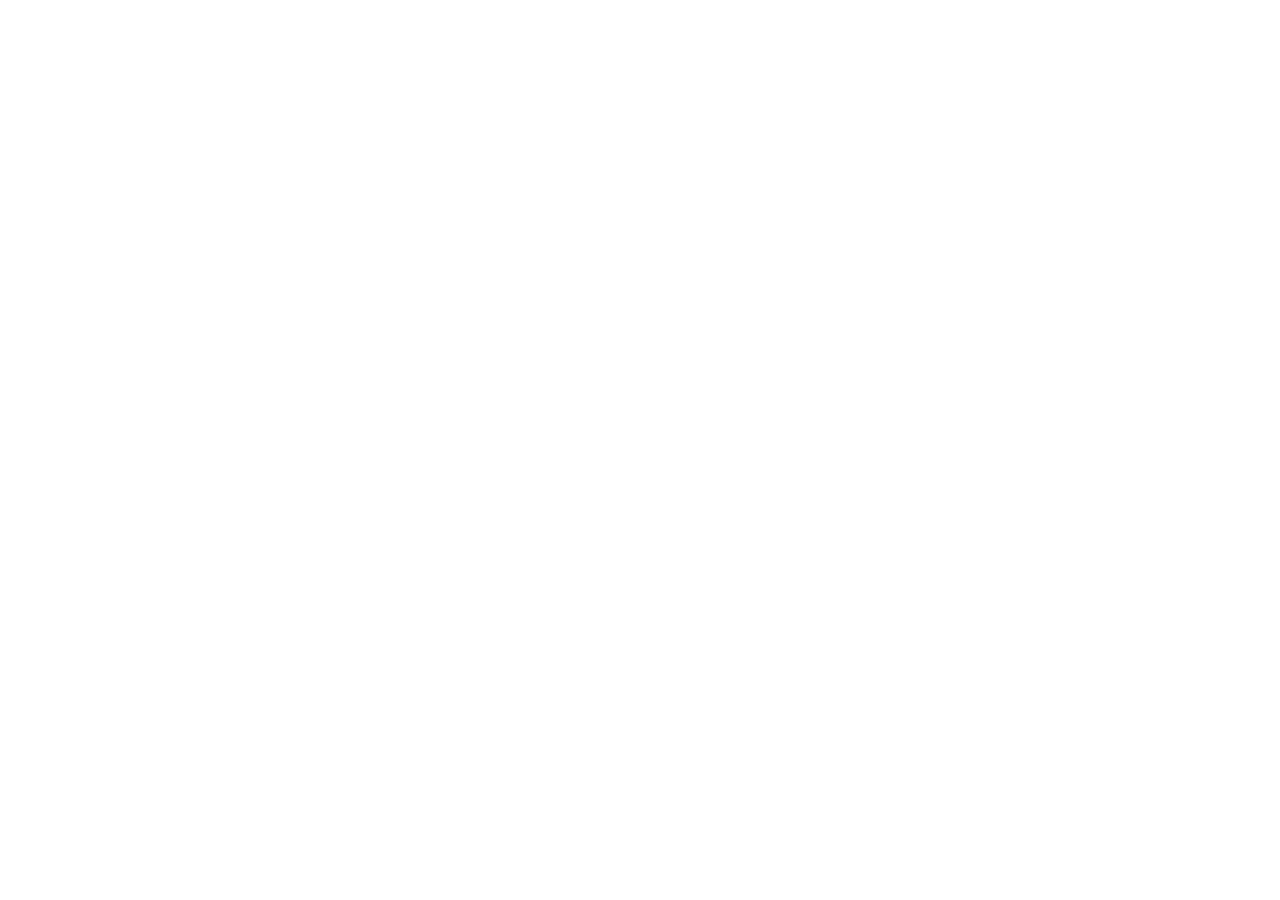
==== index.html @ 0353644b "Add files via upload" ====
<!DOCTYPE html>
<html lang="es">
<head>
    <meta charset="UTF-8">
    <meta name="viewport" content="width=device-width, initial-scale=1.0">
    <title>Seguridad Pro - Panel de Control</title>
    <link rel="stylesheet" href="estilos_nuevos/estilos.css">
    <link rel="stylesheet" href="https://cdnjs.cloudflare.com/ajax/libs/font-awesome/6.0.0/css/all.min.css">
    
    <script src="https://cdn.jsdelivr.net/npm/@supabase/supabase-js@2"></script>

    <style>
        /* Ocultamos la página por defecto para evitar que se vea sin permiso */
        body { visibility: hidden; opacity: 0; transition: opacity 0.5s; }
    </style>
</head>
<body id="cuerpo-pagina">

    <div class="contenedor-dashboard">
        <header>
            <i class="fas fa-shield-halved" style="font-size: 3rem; color: #0f172a; margin-bottom: 10px;"></i>
            <h1>SEGURIDAD PRO</h1>
            <p id="saludo-usuario" class="subtitulo">Verificando sesión...</p>
        </header>

        <div class="menu-grid">
            <a href="registro.html" class="tarjeta-menu">
                <div class="icono-circulo">
                    <i class="fas fa-user-plus"></i>
                </div>
                <h3>Registrar Aspirante</h3>
                <p>Formulario para postulación de nuevos guardias.</p>
                <span class="btn-entrar">Ir al registro <i class="fas fa-arrow-right"></i></span>
            </a>

            <a href="lista_aspirantes.html" class="tarjeta-menu">
                <div class="icono-circulo">
                    <i class="fas fa-clipboard-check"></i>
                </div>
                <h3>Ver Aspirantes</h3>
                <p>Consultar quiénes son aptos para contratación.</p>
                <span class="btn-entrar">Ver base de datos <i class="fas fa-arrow-right"></i></span>
            </a>

            <a href="agentes_activos.html" class="tarjeta-menu">
                <div class="icono-circulo">
                    <i class="fas fa-users"></i>
                </div>
                <h3>Agentes Activos</h3>
                <p>Gestión de personal contratado y turnos.</p>
                <span class="btn-entrar">Ver disponibilidad <i class="fas fa-arrow-right"></i></span>
            </a>

            <a href="paquetes.html" class="tarjeta-menu">
                <div class="icono-circulo">
                    <i class="fas fa-box-open"></i>
                </div>
                <h3>Paquetes y Tarifas</h3>
                <p>Planes estandarizados por horas y personal.</p>
                <span class="btn-entrar">Ver planes <i class="fas fa-arrow-right"></i></span>
            </a>
        </div>

        <div style="text-align: center; margin-top: 30px;">
            <button onclick="cerrarSesion()" class="btn-principal" style="background-color: #64748b; padding: 10px 20px; font-size: 0.9rem; max-width: 200px; margin: 0 auto;">
                <i class="fas fa-sign-out-alt"></i> Cerrar Sesión
            </button>
        </div>

        <footer>
            <p>&copy; 2026 Seguridad Pro - Gestión Interna</p>
        </footer>
    </div>

    <script>
        // Configuración única para el index
        const supabaseUrl = 'https://ydziovjsqimzyhgpvzwo.supabase.co'; 
        const supabaseKey = 'sb_publishable_evZRp02eu_NZB-JKD4xZFA_ecOYHMz3';
        
        // Usamos una variable global en window para evitar conflictos con otros JS
        window.supabaseInstancia = supabase.createClient(supabaseUrl, supabaseKey);

        async function protegerRuta() {
            try {
                const { data: { session }, error } = await window.supabaseInstancia.auth.getSession();

                if (error || !session) {
                    console.log("Acceso denegado, redirigiendo...");
                    window.location.replace('login.html');
                } else {
                    console.log("Sesión activa:", session.user.email);
                    // HACEMOS VISIBLE LA PÁGINA
                    document.body.style.visibility = 'visible';
                    document.body.style.opacity = '1';
                    
                    const saludo = document.getElementById('saludo-usuario');
                    if (saludo) saludo.innerText = `Sesión: ${session.user.email}`;
                }
            } catch (err) {
                window.location.replace('login.html');
            }
        }

        async function cerrarSesion() {
            await window.supabaseInstancia.auth.signOut();
            window.location.replace('login.html');
        }

        // Ejecutar protección inmediatamente
        protegerRuta();
    </script>
</body>
</html>
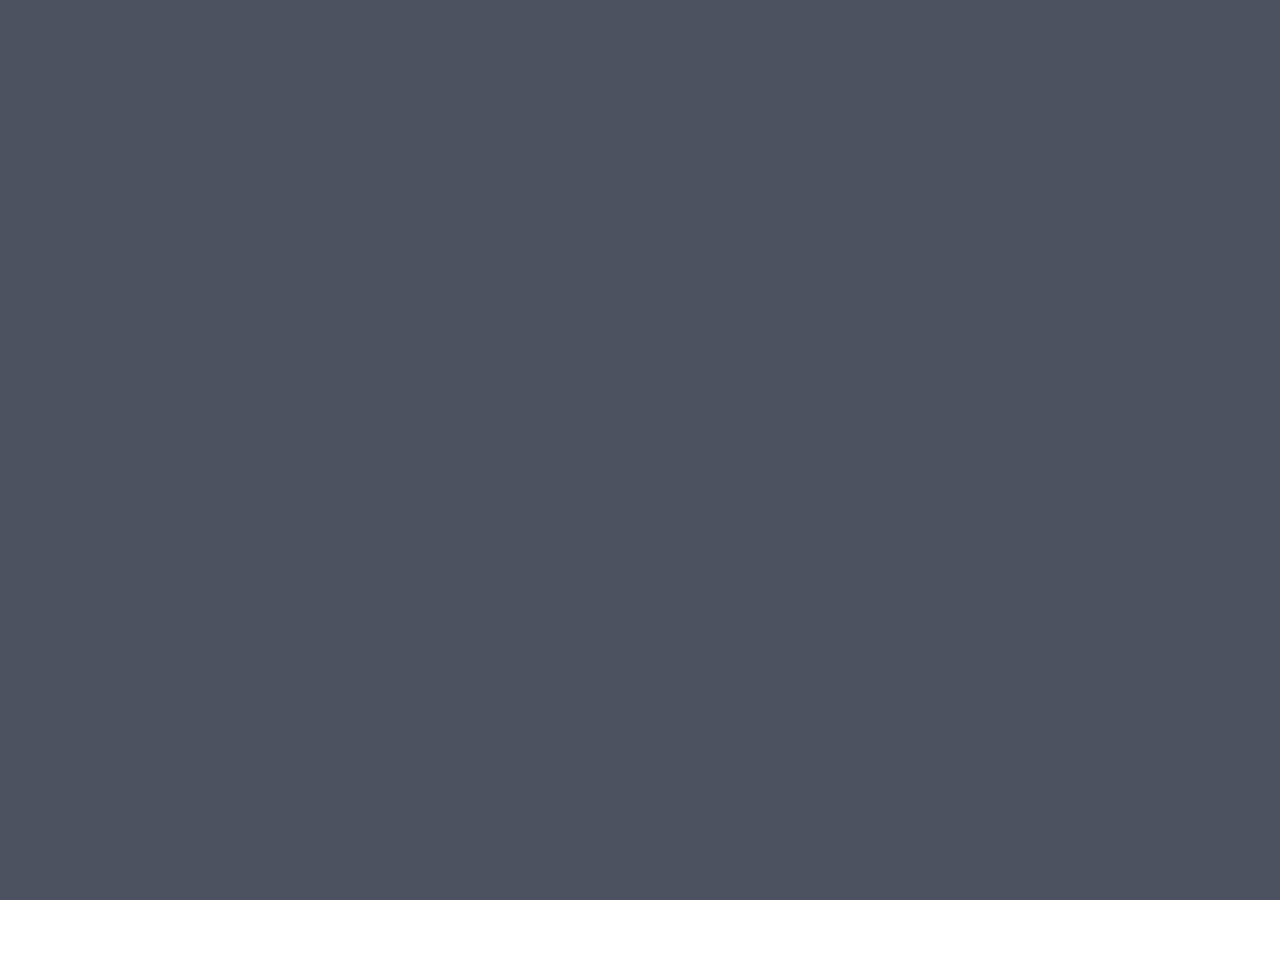
==== commit f46f33b3: "Fix HTML encoding issues in index.html" ====
--- a/index.html
+++ b/index.html
@@ -8,7 +8,6 @@
     <link rel="stylesheet" href="https://cdnjs.cloudflare.com/ajax/libs/font-awesome/6.0.0/css/all.min.css">
     
     <script src="https://cdn.jsdelivr.net/npm/@supabase/supabase-js@2"></script>
-
     <style>
         /* Ocultamos la página por defecto para evitar que se vea sin permiso */
         body { visibility: hidden; opacity: 0; transition: opacity 0.5s; }
@@ -105,9 +104,10 @@
             await window.supabaseInstancia.auth.signOut();
             window.location.replace('login.html');
         }
+        
 
         // Ejecutar protección inmediatamente
         protegerRuta();
     </script>
 </body>
-</html>+</html>
--- a/estilos_nuevos/estilos.css
+++ b/estilos_nuevos/estilos.css
@@ -0,0 +1,282 @@
+/* =========================================
+   PALETA DE COLORES (Amarillo y Azul)
+   ========================================= */
+:root {
+    --azul-oscuro: #0f172a;
+    --azul-acento: #1e293b;
+    --dorado-seguridad: #fbbf24;
+    --amarillo-fondo: #fef08a; 
+    --azul-lista: #1e3a8a;    
+    --blanco: #ffffff;
+    --exito: #10b981;
+    --error: #ef4444;
+    --borde: #e2e8f0;
+    --sombra: rgba(15, 23, 42, 0.1);
+}
+
+/* =========================================
+   ESTILOS BASE (ACTUALIZADO CON IMAGEN)
+   ========================================= */
+body {
+    margin: 0;
+    font-family: 'Inter', -apple-system, sans-serif;
+    
+    /* Configuración del fondo con imagen y capa oscura */
+    background: linear-gradient(rgba(15, 23, 42, 0.75), rgba(15, 23, 42, 0.75)), 
+                url('https://ydziovjsqimzyhgpvzwo.supabase.co/storage/v1/object/public/asssets/protecbol_imagen.png'); 
+    
+    background-size: cover;
+    background-position: center;
+    background-attachment: fixed;
+    background-repeat: no-repeat;
+    
+    display: flex;
+    justify-content: center;
+    align-items: center;
+    min-height: 100vh;
+    color: var(--azul-oscuro);
+}
+
+/* =========================================
+   CONTENEDOR DE REGISTRO
+   ========================================= */
+.contenedor {
+    background: var(--blanco);
+    width: 95%;
+    max-width: 450px;
+    padding: 40px;
+    border-radius: 20px;
+    box-shadow: 0 20px 25px -5px var(--sombra);
+    border: 1px solid var(--borde);
+    position: relative;
+    overflow: hidden;
+    box-sizing: border-box;
+}
+
+.contenedor::before {
+    content: "";
+    position: absolute;
+    top: 0; left: 0; right: 0;
+    height: 6px;
+    background: var(--azul-oscuro);
+}
+
+h1 {
+    font-size: 1.75rem;
+    font-weight: 800;
+    margin-bottom: 10px;
+    text-align: center;
+}
+
+.subtitulo {
+    color: #64748b;
+    text-align: center;
+    margin-bottom: 32px;
+    font-size: 0.95rem;
+}
+
+/* Ajustes específicos para el Dashboard sobre fondo oscuro */
+.contenedor-dashboard h1 {
+    color: white;
+    text-shadow: 2px 2px 4px rgba(0,0,0,0.5);
+}
+
+.contenedor-dashboard .subtitulo {
+    color: var(--dorado-seguridad);
+    font-weight: 600;
+}
+
+.contenedor-dashboard header i {
+    color: var(--dorado-seguridad) !important; /* El escudo del index será dorado */
+}
+
+/* =========================================
+   FORMULARIO
+   ========================================= */
+form {
+    display: flex;
+    flex-direction: column;
+    gap: 20px;
+}
+
+label {
+    font-weight: 600;
+    font-size: 0.85rem;
+    color: var(--azul-acento);
+    margin-bottom: -15px;
+    margin-left: 4px;
+}
+
+input, select {
+    padding: 14px 16px;
+    border: 2px solid var(--borde);
+    border-radius: 12px;
+    font-size: 1rem;
+    transition: all 0.2s ease;
+    background-color: #f8fafc;
+    width: 100%;
+    box-sizing: border-box;
+}
+
+input:focus, select:focus {
+    outline: none;
+    border-color: var(--azul-oscuro);
+    background-color: var(--blanco);
+    box-shadow: 0 0 0 4px rgba(15, 23, 42, 0.1);
+}
+
+/* =========================================
+   BOTONES
+   ========================================= */
+.btn-principal, button {
+    background-color: var(--azul-oscuro);
+    color: white;
+    padding: 16px;
+    border: none;
+    border-radius: 12px;
+    font-size: 1rem;
+    font-weight: 700;
+    cursor: pointer;
+    transition: all 0.3s ease;
+    display: flex;
+    justify-content: center;
+    align-items: center;
+    gap: 10px;
+    width: 100%;
+    margin-top: 10px;
+}
+
+.btn-principal:hover, button:hover {
+    background-color: var(--azul-acento);
+    transform: translateY(-2px);
+}
+
+/* =========================================
+   DASHBOARD / MENU
+   ========================================= */
+.contenedor-dashboard {
+    max-width: 1100px;
+    width: 95%;
+    text-align: center;
+}
+
+.menu-grid {
+    display: grid;
+    grid-template-columns: repeat(auto-fit, minmax(300px, 1fr));
+    gap: 30px;
+    margin-top: 40px;
+}
+
+.tarjeta-menu {
+    background: var(--blanco);
+    padding: 40px;
+    border-radius: 24px;
+    text-decoration: none;
+    color: var(--azul-oscuro);
+    border: 1px solid var(--borde);
+    transition: all 0.4s ease;
+    display: flex;
+    flex-direction: column;
+    align-items: center;
+}
+
+.tarjeta-menu:hover {
+    transform: translateY(-10px);
+    border-color: var(--azul-oscuro);
+}
+
+.icono-circulo {
+    width: 70px;
+    height: 70px;
+    background: #f1f5f9;
+    border-radius: 18px;
+    display: flex;
+    justify-content: center;
+    align-items: center;
+    margin-bottom: 24px;
+    transition: 0.3s;
+}
+
+.tarjeta-menu:hover .icono-circulo {
+    background: var(--azul-oscuro);
+    transform: rotate(10deg);
+}
+
+.tarjeta-menu:hover .icono-circulo i {
+    color: white;
+}
+
+/* =========================================
+   LISTA DE REGISTROS (Azul)
+   ========================================= */
+.contenedor-lista {
+    max-width: 1200px;
+    width: 95%;
+    margin: 40px auto;
+}
+
+.contenedor-lista h1 {
+    color: white;
+}
+
+.tabla-container {
+    background-color: var(--azul-lista);
+    padding: 20px;
+    border-radius: 20px;
+    box-shadow: 0 15px 30px rgba(0, 0, 0, 0.2);
+}
+
+table {
+    width: 100%;
+    border-collapse: separate;
+    border-spacing: 0;
+    background-color: white;
+    border-radius: 15px;
+    overflow: hidden;
+}
+
+th {
+    background-color: #f8fafc;
+    padding: 16px;
+    text-align: left;
+    color: #64748b;
+    border-bottom: 2px solid var(--borde);
+}
+
+td {
+    padding: 18px 16px;
+    border-bottom: 1px solid #f1f5f9;
+}
+
+/* Extras */
+.badge-apto { background: #ecfdf5; color: #065f46; padding: 6px 14px; border-radius: 20px; font-weight: 700; }
+.badge-no-apto { background: #fef2f2; color: #991b1b; padding: 6px 14px; border-radius: 20px; font-weight: 700; }
+
+.btn-volver {
+    text-decoration: none;
+    color: var(--dorado-seguridad);
+    font-weight: 600;
+    margin-bottom: 20px;
+    display: inline-block;
+}
+
+footer p {
+    margin-top: 40px;
+    color: rgba(255, 255, 255, 0.6);
+}
+.modal-protecbol {
+    position: fixed; top: 0; left: 0; width: 100%; height: 100%;
+    background: rgba(0,0,0,0.7); display: flex; align-items: center; justify-content: center; z-index: 1000;
+}
+.modal-contenido {
+    background: white; padding: 30px; border-radius: 15px; width: 90%; max-width: 450px;
+    position: relative; box-shadow: 0 5px 20px rgba(0,0,0,0.3);
+}
+.cerrar-modal { position: absolute; right: 15px; top: 10px; font-size: 25px; cursor: pointer; }
+.cuadro-precio {
+    background: #f1f5f9; padding: 15px; border-radius: 10px; margin: 15px 0;
+    display: flex; justify-content: space-between; align-items: center;
+}
+.cuadro-precio strong { color: #0f172a; font-size: 1.2rem; }
+#formContrato label { display: block; margin-top: 10px; font-size: 0.85rem; font-weight: bold; color: #475569; }
+#formContrato input, #formContrato select { width: 100%; padding: 8px; margin-top: 5px; border: 1px solid #cbd5e1; border-radius: 5px; }
